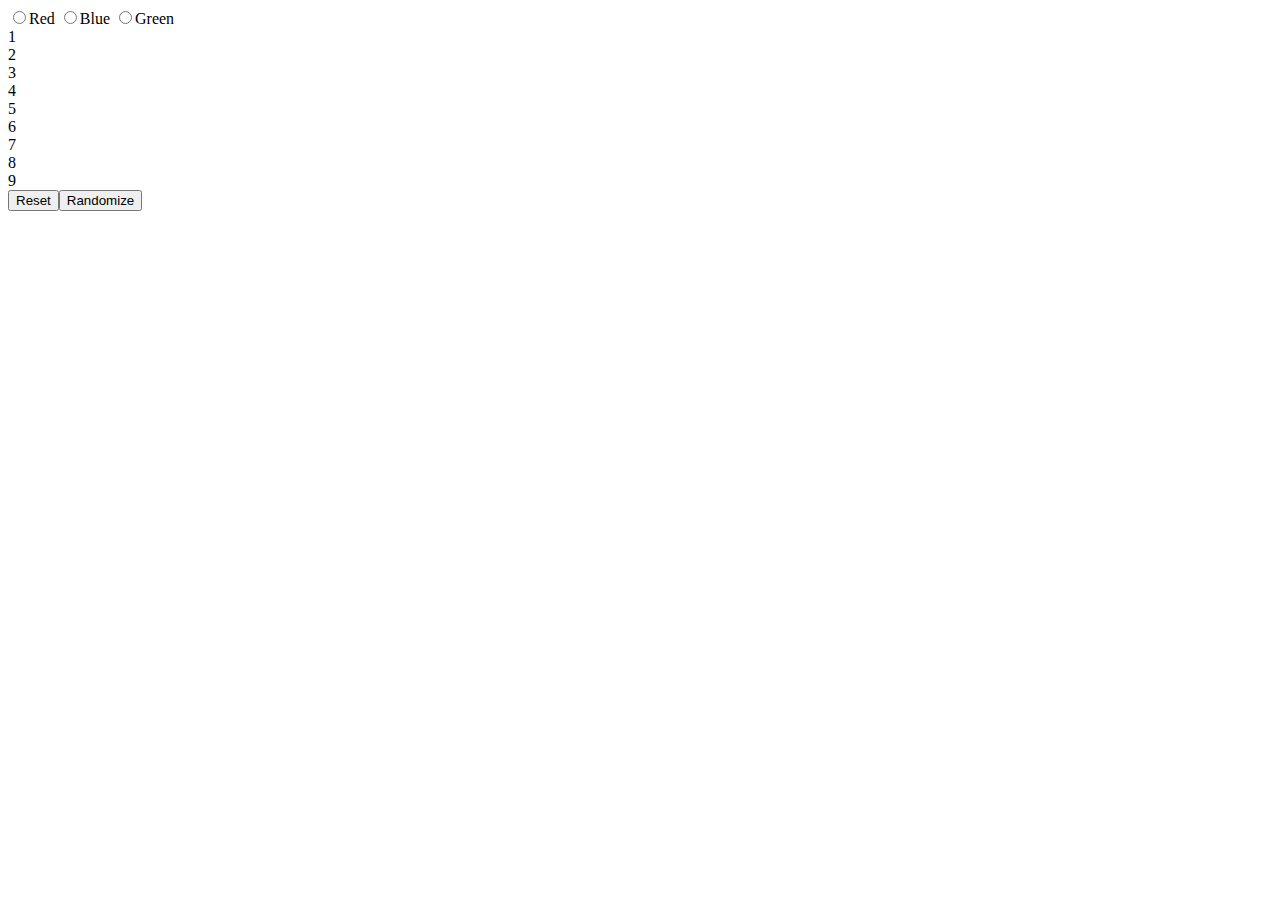
==== jsExamples/index.htm @ 4686c22c "jsExamples" ====
<html>
<head>
	<title></title>
	<link rel="stylesheet" type="text/css" href="style.css">
</head>
<body>
	<div class="container">
		<div class="color-selector-wrapper">
			<input type="radio" name="color" value="red">Red
			<input type="radio" name="color" value="blue">Blue
			<input type="radio" name="color" value="green">Green
		</div>
		<div id="matrix">
			<div data-number="1">1</div>
			<div data-number="2">2</div>
			<div data-number="3">3</div>
			<div data-number="4">4</div>
			<div data-number="5">5</div>
			<div data-number="6">6</div>
			<div data-number="7">7</div>
			<div data-number="8">8</div>
			<div data-number="9">9</div>
		</div>
		<div class="btn-wrapper"><button name="reset">Reset</button><button name="randomize">Randomize</button></div>
	</div>
	<script type="text/javascript" src="am.js"></script>
</body>
	
</html>
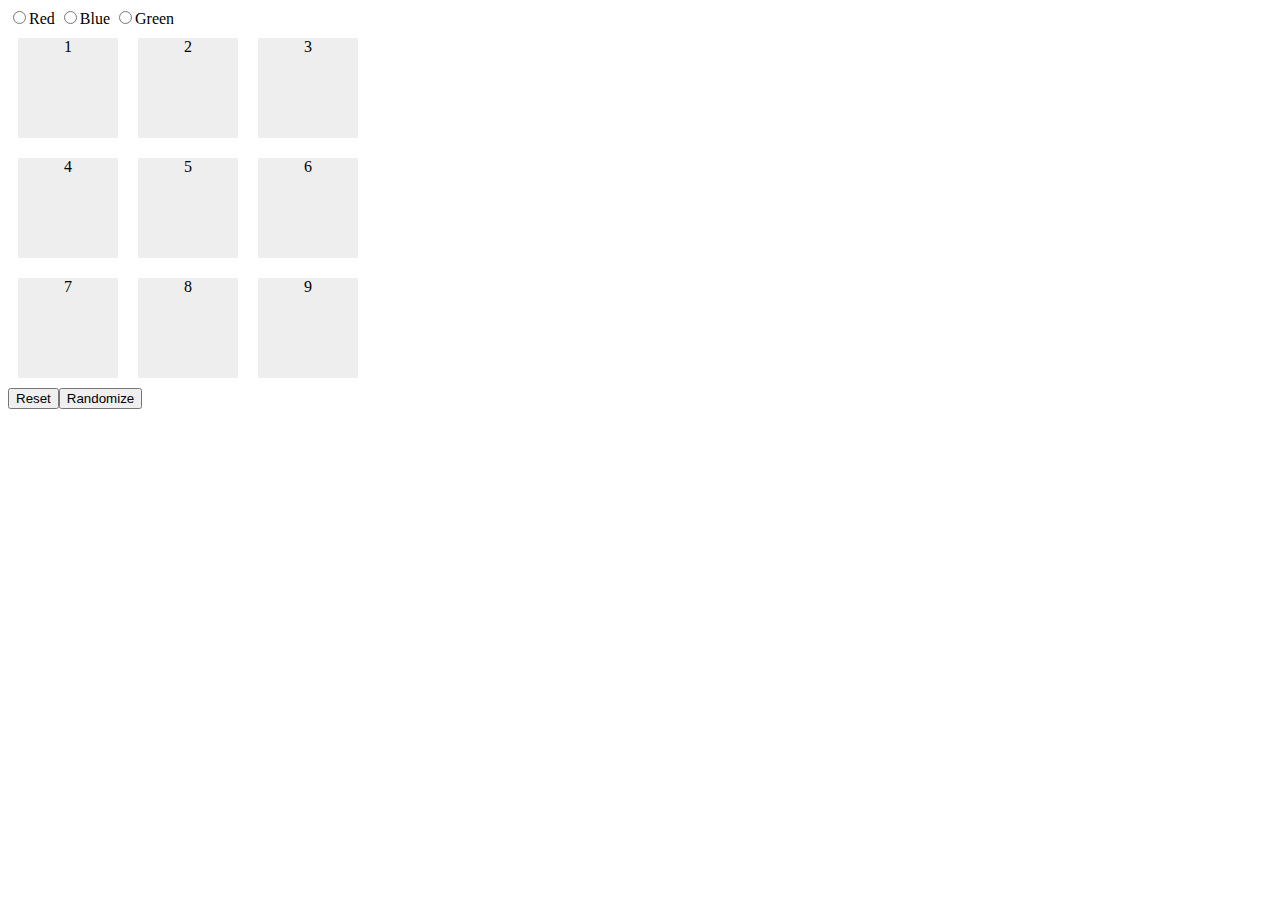
==== commit 1a75103e: "jsExample changes" ====
--- a/jsExamples/index.htm
+++ b/jsExamples/index.htm
@@ -11,15 +11,21 @@
 			<input type="radio" name="color" value="green">Green
 		</div>
 		<div id="matrix">
-			<div data-number="1">1</div>
-			<div data-number="2">2</div>
-			<div data-number="3">3</div>
-			<div data-number="4">4</div>
-			<div data-number="5">5</div>
-			<div data-number="6">6</div>
-			<div data-number="7">7</div>
-			<div data-number="8">8</div>
-			<div data-number="9">9</div>
+			<div class="row">
+				<div data-number="1">1</div>
+				<div data-number="2">2</div>
+				<div data-number="3">3</div>
+			</div>
+			<div class="row">	
+				<div data-number="4">4</div>
+				<div data-number="5">5</div>
+				<div data-number="6">6</div>
+			</div>
+			<div class="row">
+				<div data-number="7">7</div>
+				<div data-number="8">8</div>
+				<div data-number="9">9</div>
+			</div>
 		</div>
 		<div class="btn-wrapper"><button name="reset">Reset</button><button name="randomize">Randomize</button></div>
 	</div>
--- a/jsExamples/style.css
+++ b/jsExamples/style.css
@@ -0,0 +1,14 @@
+div#matrix .row div{
+	width:100px;
+	height: 100px;
+	float:left;
+	margin:10px;
+	background-color:#eee;
+	text-align: center;
+}
+.row{
+	clear:both;
+	overflow:hidden;
+}
+
+
